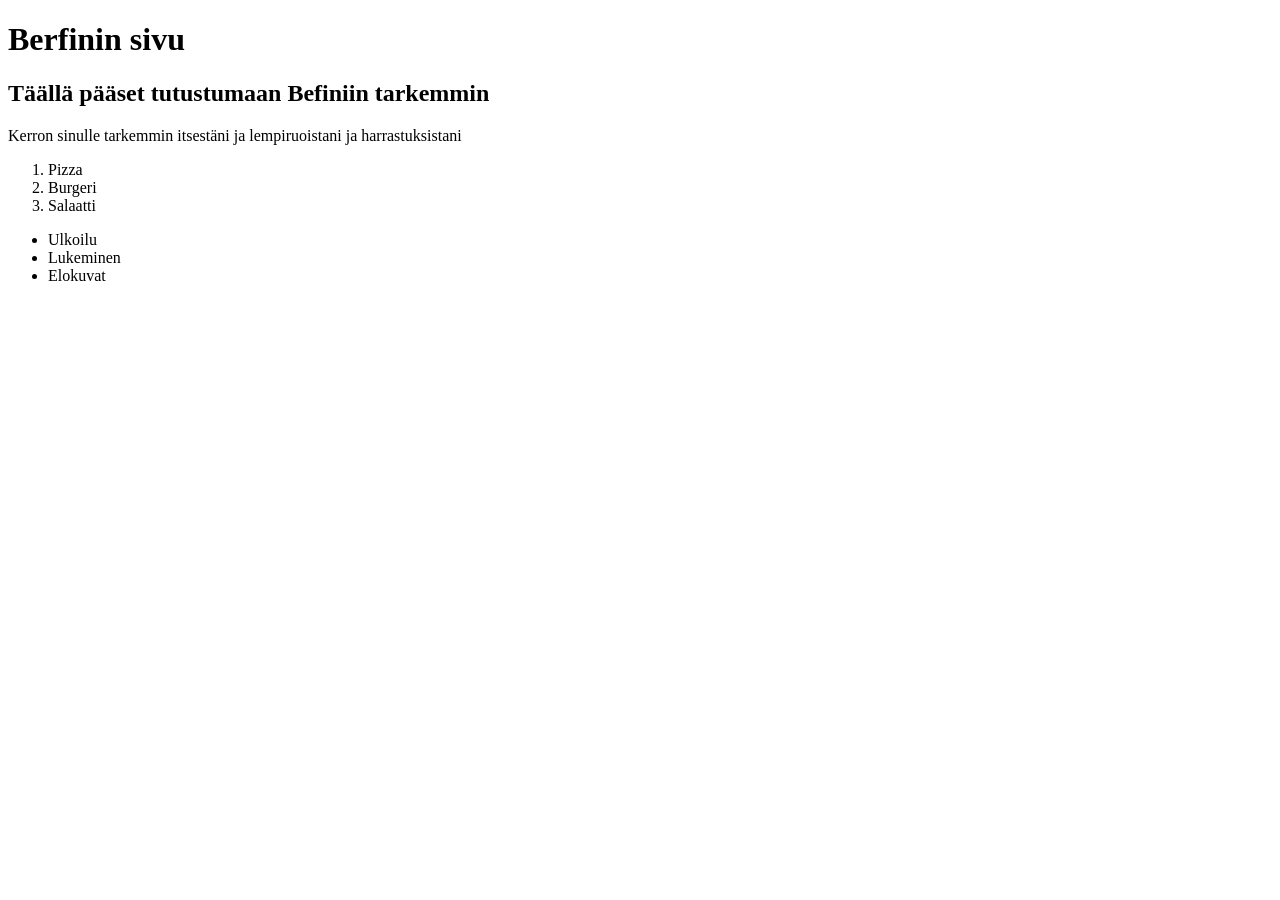
==== WS_01/index.html @ 0a0e875c "add initial HTML structure for Berfinin's webpage" ====
<!DOCTYPE html>
<html lang="en">
<head>
    <meta charset="UTF-8">
    <meta name="viewport" content="width=device-width, initial-scale=1.0">
    <title>Berfinin sivu</title>
</head>
<body>
    <h1>Berfinin sivu</h1>
    <h2>Täällä pääset tutustumaan Befiniin tarkemmin</h2>
    <p>Kerron sinulle tarkemmin itsestäni ja lempiruoistani ja harrastuksistani</p>
    <ol>
        <li>Pizza</li>
        <li>Burgeri</li>
        <li>Salaatti</li>
    </ol>
    <ul>
        <li>Ulkoilu</li>
        <li>Lukeminen</li>
        <li>Elokuvat</li>
    </ul>
</body>
</html>
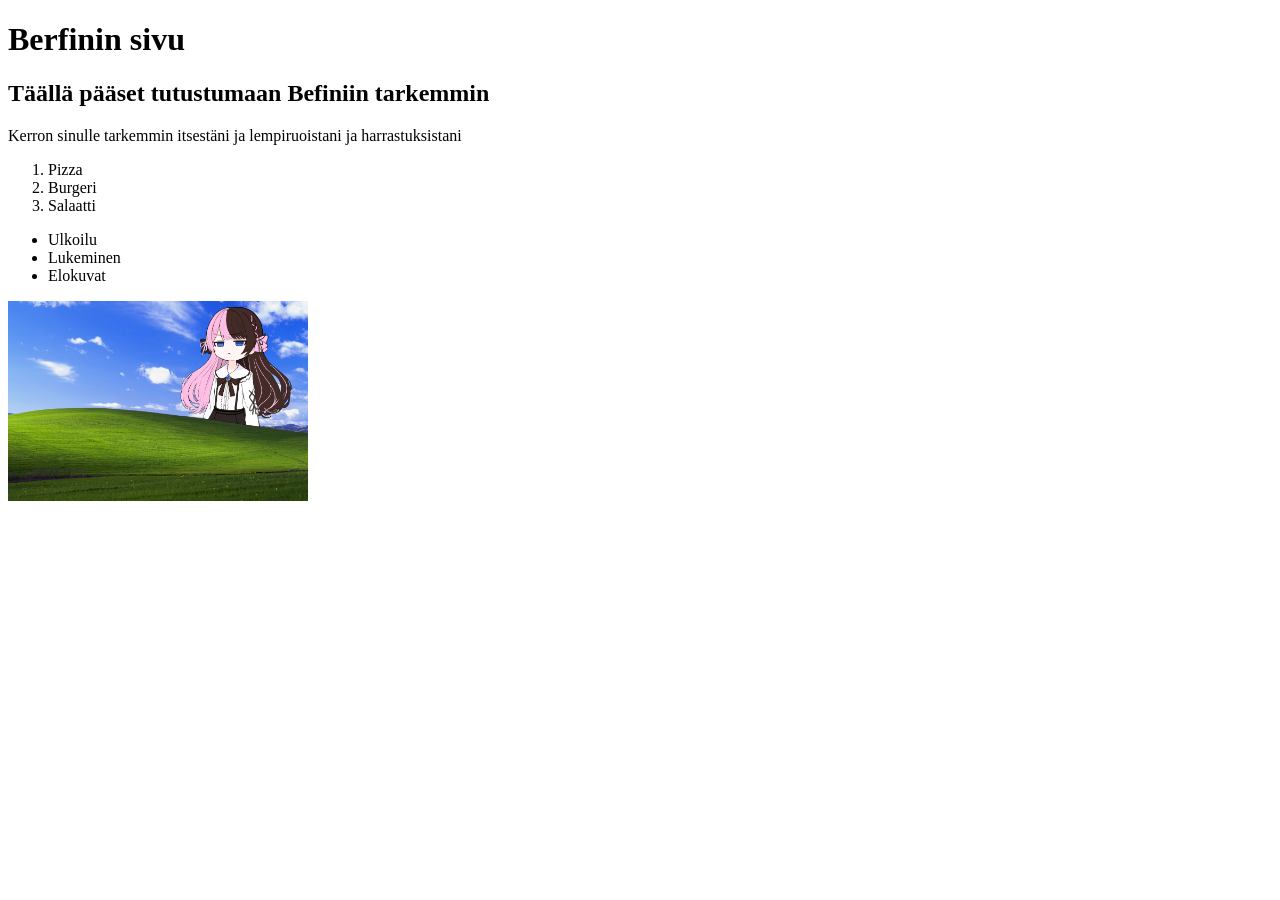
==== commit 2c735e7f: "add tachibana_hinano_vspo.jpg image file" ====
--- a/WS_01/index.html
+++ b/WS_01/index.html
@@ -19,5 +19,6 @@
         <li>Lukeminen</li>
         <li>Elokuvat</li>
     </ul>
+    <img src="tachibana_hinano_vspo.jpg" alt="Tachibana Hinano" width="300">
 </body>
 </html>
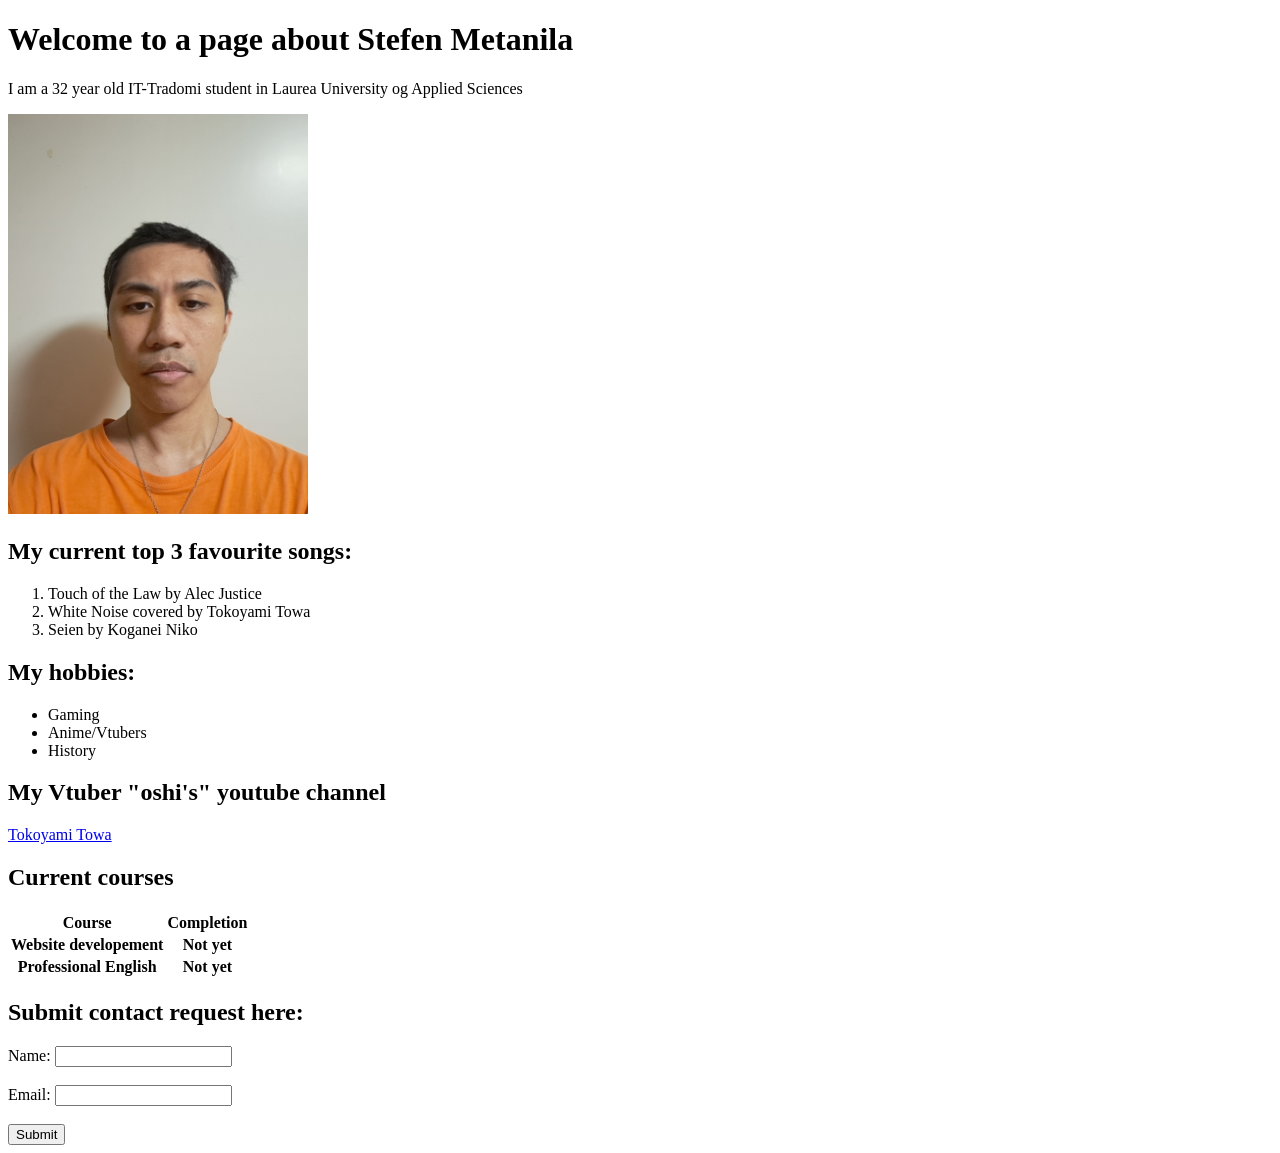
==== commit 8123fa06: "First HTML Exercise" ====
--- a/WS_01/index.html
+++ b/WS_01/index.html
@@ -3,22 +3,48 @@
 <head>
     <meta charset="UTF-8">
     <meta name="viewport" content="width=device-width, initial-scale=1.0">
-    <title>Berfinin sivu</title>
+    <title>My First HTML</title>
 </head>
 <body>
-    <h1>Berfinin sivu</h1>
-    <h2>Täällä pääset tutustumaan Befiniin tarkemmin</h2>
-    <p>Kerron sinulle tarkemmin itsestäni ja lempiruoistani ja harrastuksistani</p>
+    <h1>Welcome to a page about Stefen Metanila</h1>
+    <p>I am a 32 year old IT-Tradomi student in Laurea University og Applied Sciences</p>
+    <img src="20260823_140249.jpg" alt="Picture of myself" width="300">
+    <h2>My current top 3 favourite songs:</h2>
     <ol>
-        <li>Pizza</li>
-        <li>Burgeri</li>
-        <li>Salaatti</li>
+        <li>Touch of the Law by Alec Justice</li>
+        <li>White Noise covered by Tokoyami Towa</li>
+        <li>Seien by Koganei Niko</li>
     </ol>
+    <h2>My hobbies:</h2>
     <ul>
-        <li>Ulkoilu</li>
-        <li>Lukeminen</li>
-        <li>Elokuvat</li>
+        <li>Gaming</li>
+        <li>Anime/Vtubers</li>
+        <li>History</li>
     </ul>
-    <img src="tachibana_hinano_vspo.jpg" alt="Tachibana Hinano" width="300">
+    <h2>My Vtuber "oshi's" youtube channel</h2>
+    <a href="https://www.youtube.com/@TokoyamiTowa/featured">Tokoyami Towa</a>
+    <h2>Current courses</h2>
+    <table>
+        <tr>
+            <th>Course</th>
+            <th>Completion</th>
+        </tr>
+        <tr>
+            <th>Website developement</th>
+            <th>Not yet</th>
+        </tr>
+        <tr>
+            <th>Professional English</th>
+            <th>Not yet</th>
+        </tr>
+    </table>
+    <h2>Submit contact request here:</h2>
+    <form>
+        <label for="name">Name:</label>
+        <input type="text" id="name" name="name"><br><br>
+        <label for="email">Email:</label>
+        <input type="email" id="email" name="email"><br><br>
+        <input type="submit" value="Submit">
+    </form>
 </body>
 </html>
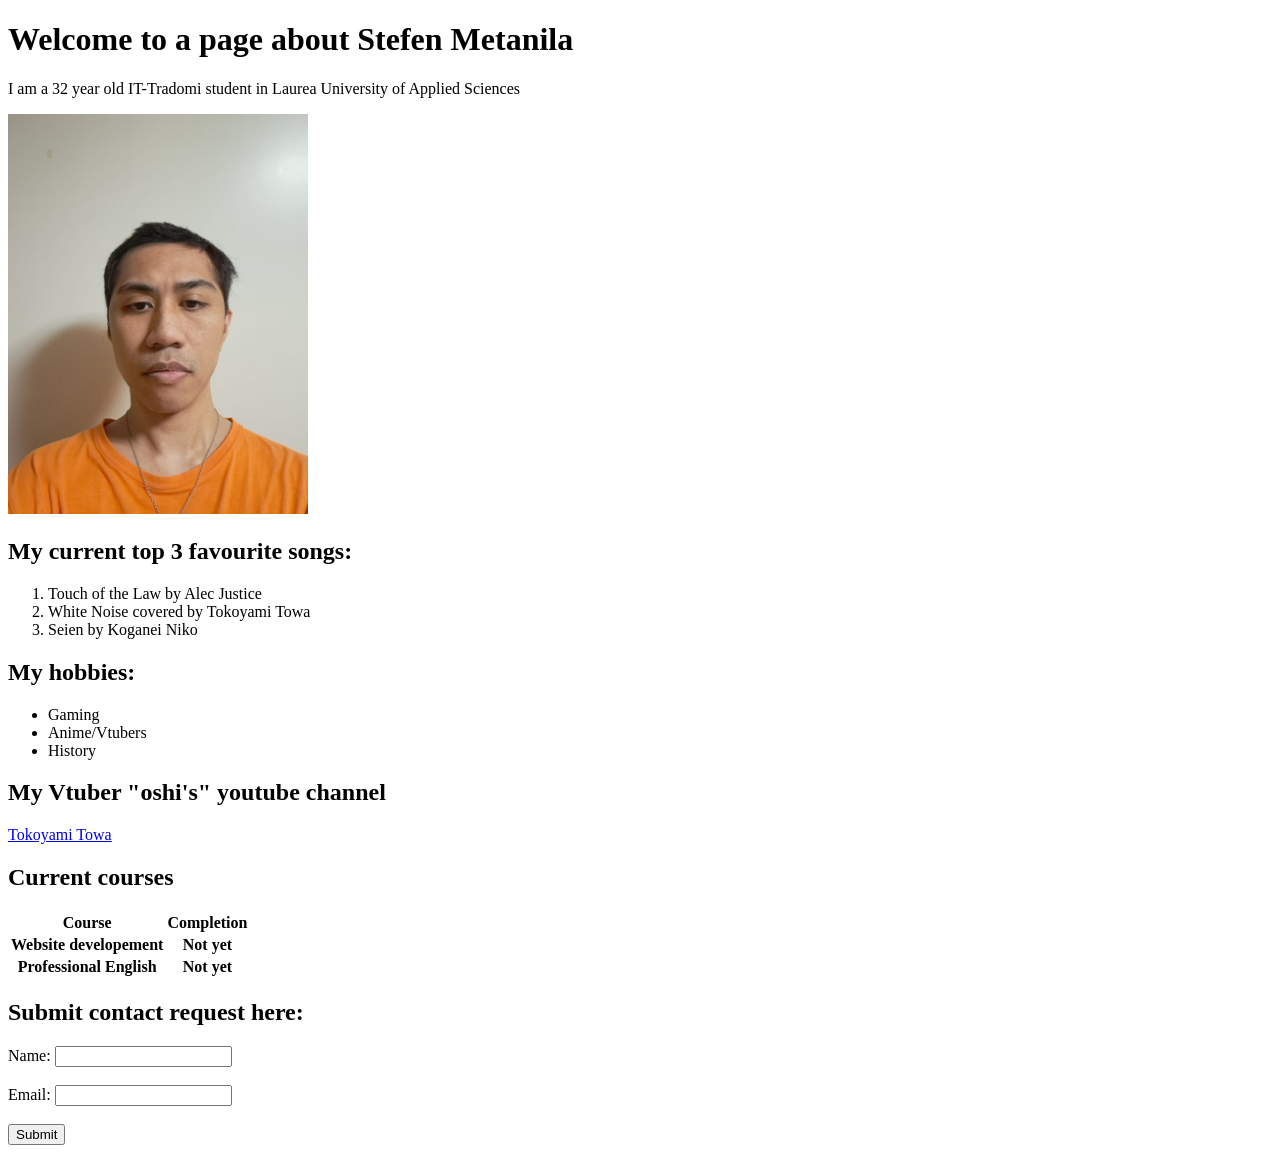
==== commit 8ed9ee60: "Fixed typo" ====
--- a/WS_01/index.html
+++ b/WS_01/index.html
@@ -7,7 +7,7 @@
 </head>
 <body>
     <h1>Welcome to a page about Stefen Metanila</h1>
-    <p>I am a 32 year old IT-Tradomi student in Laurea University og Applied Sciences</p>
+    <p>I am a 32 year old IT-Tradomi student in Laurea University of Applied Sciences</p>
     <img src="20260823_140249.jpg" alt="Picture of myself" width="300">
     <h2>My current top 3 favourite songs:</h2>
     <ol>
